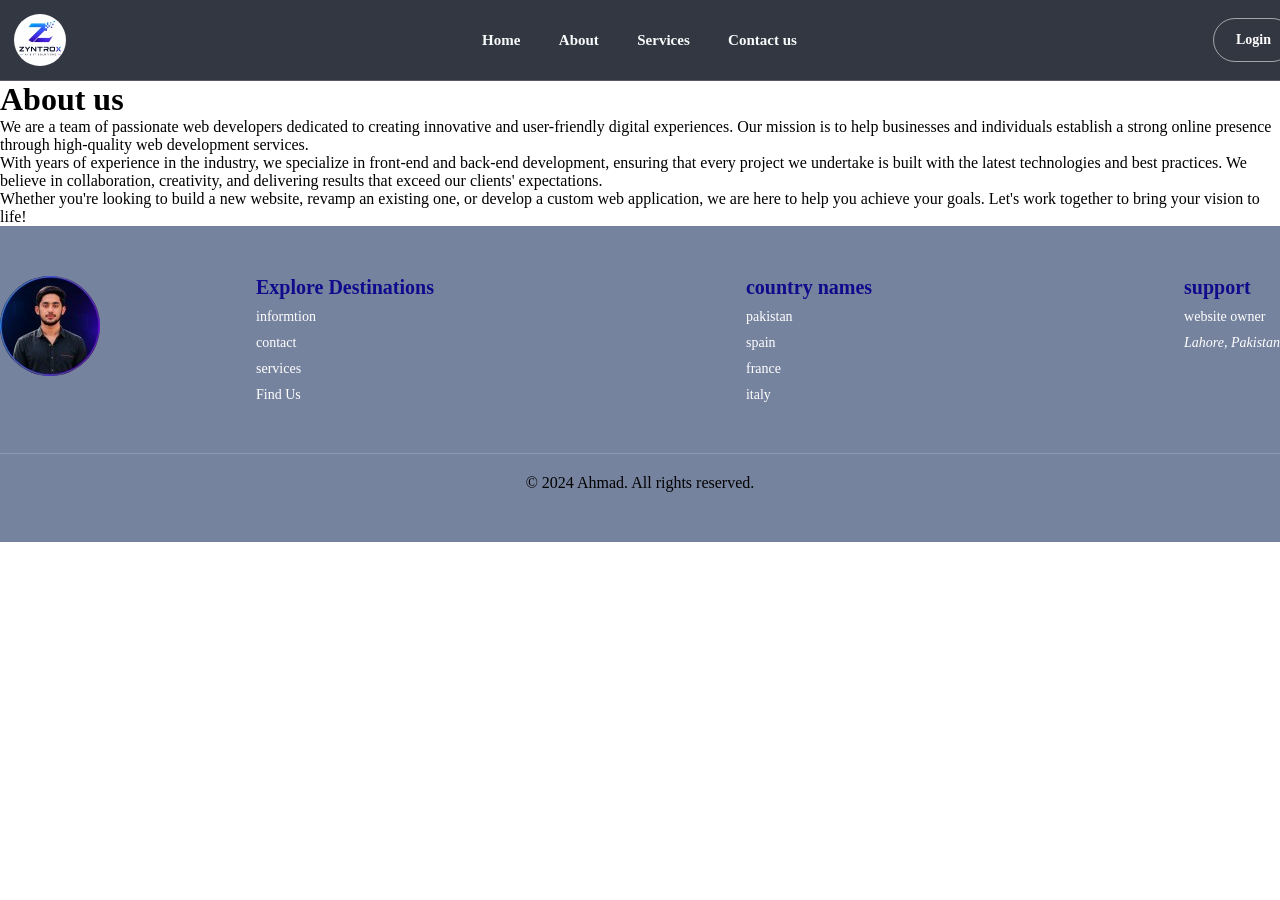
==== about.html @ ea2ce7a0 "gfdfg" ====
<!DOCTYPE html>
<html lang="en">
<head>
    <meta charset="UTF-8">
    <meta name="viewport" content="width=device-width, initial-scale=1.0">
    <title>About us</title>
    <link rel="stylesheet" href="css/queries.css">
    <link rel="stylesheet" href="css/global.css">
</head>
<body>

    <div class="w-full">
         <header class="header">
            <div class="header-content global-class">
                <div class="logo">
                    <img src="imgs/logo.jpg" alt="logo">
                </div>
                <nav class="nav" aria-label="Main navigation">
                    <ul>
                        <li><a href="/">Home</a></li>
                        <li><a href="/about">About</a></li>
                        <li><a href="/services">Services</a></li>
                        <li><a href="/contact-us">Contact us</a></li>
                    </ul>
                </nav>
                <div class="action">
                    <button>Login</button>
                </div>
            </div>
        </header>

        <div class="mw-1400">
            <div class="about-content">
                <h1>About us</h1>
                <p>We are a team of passionate web developers dedicated to creating innovative and user-friendly digital experiences. Our mission is to help businesses and individuals establish a strong online presence through high-quality web development services.</p>
                <p>With years of experience in the industry, we specialize in front-end and back-end development, ensuring that every project we undertake is built with the latest technologies and best practices. We believe in collaboration, creativity, and delivering results that exceed our clients' expectations.</p>
                <p>Whether you're looking to build a new website, revamp an existing one, or develop a custom web application, we are here to help you achieve your goals. Let's work together to bring your vision to life!</p>
            </div>
            </div>


         <!-- Footer -->

    <div class="footer">
        <div class="footer-container">
            <div class="footer-items">
                <div class="footer-logo">
                    <img src="imgs/ahmad.jpg" alt="ahmad">
                </div>
                <div class="footer-links">
                    <div class="footer-menus">
                        <h4>Explore Destinations</h4>
                        <a href="#">informtion</a>
                        <a href="#">contact</a>
                        <a href="#">services</a>
                        <a href="#">Find Us</a>
                    </div>
                    <div class="footer-menus">
                        <h4>country names</h4>
                        <a href="#">pakistan</a>
                        <a href="#">spain</a>
                        <a href="#">france </a>
                        <a href="#">italy</a>
                    </div>
                    <div class="footer-menus">
                        <h4>support</h1>
                            <a href="#">website owner</a>
                            <a href="">
                                <address>Lahore, Pakistan</address>
                            </a>
                    </div>
                </div>
            </div>
            <div class="footer-copyright">
                <p>&copy; 2024 Ahmad. All rights reserved.</p>
            </div>
        </div>
    </div>
    </div>
    
</body>
</html>
---- css/global.css ----
* {
    margin: 0;
    padding: 0;
}

html {
    scroll-behavior: smooth;
}

.global-class {
    display: flex;
    align-items: center;
    width: 100%;
    max-width: 1400px;
    justify-content: space-between;
}

.mw-1400 {
    display: flex;
    justify-content: center;
    width: 100%;
    max-width: 1400px;
}

.w-full {
    width: 100%;
    
}

/* Header */

.header {
    display: flex;
    gap: 32px;
    width: 100%;
    align-items: center;
    padding: 14px;
    justify-content: center;
    border-bottom: 1px solid rgb(255 255 255 / 18%);
    background-color: rgb(7 12 24 / 82%);

}

.logo {
    flex: 0 0 auto;
}

.logo img {
    display: block;
    width: 52px;
    height: 52px;
    border-radius: 50%;
    object-fit: cover;
}

.nav ul {
    display: flex;
    align-items: center;
    justify-content: center;
    gap: clamp(18px, 3vw, 40px);
    list-style: none;
}

.nav a {
    color: #f9fafb;
    font-size: 15px;
    font-weight: 600;
    text-decoration: none;
    transition: color 160ms ease;
}

.nav a:hover,
.nav a:focus-visible {
    color: #a5b4fc;
}

.action button,
.hero-button {
    display: inline-flex;
    min-height: 44px;
    align-items: center;
    justify-content: center;
    padding: 0 22px;
    border: 1px solid rgb(255 255 255 / 55%);
    border-radius: 999px;
    background: transparent;
    color: #fff;
    font: inherit;
    font-size: 14px;
    font-weight: 700;
    text-decoration: none;
    transition: background-color 160ms ease, color 160ms ease;
}

.action button {
    cursor: pointer;
}

.action button:hover,
.hero-button:hover {
    background-color: #fff;
    color: #111827;
}



/* footer */

.footer {
    width: 100%;
    display: flex;
    justify-content: center;
    background-color: #76839e;

}

.footer-container {
    display: flex;
    gap: 50px;
    flex-direction: column;
    padding: 50px 0 50px 0;
    width: 100%;
    max-width: 1400px;

}

.footer-items {
    display: flex;
    justify-content: space-between;
    gap: 50px;
}

.footer-links {
    width: 100%;
    max-width: 80%;
    display: flex;
    justify-content: space-between;
}

.footer-logo {
    display: flex;
    justify-content: start;
    width: 100%;
    max-width: 200px;
}

.footer-logo img {
    width: 100px;
    height: 100px;
    border-radius: 50%;
}

.footer-menus {
    display: flex;
    flex-direction: column;
    gap: 10px;
}

.footer-menus a {
    text-decoration: none;
    font-size: 14px;
    color: white;

}

.footer-menus a:hover {
    color: rgb(17, 10, 140);
    text-decoration: underline;
}

.footer-menus h4 {
    font-size: 20px;
    color: rgb(17, 10, 140);
}

.footer-copyright {
    display: flex;
    justify-content: center;
    border-top: 1px solid rgb(255 255 255 / 18%);
    padding-top: 20px;
}
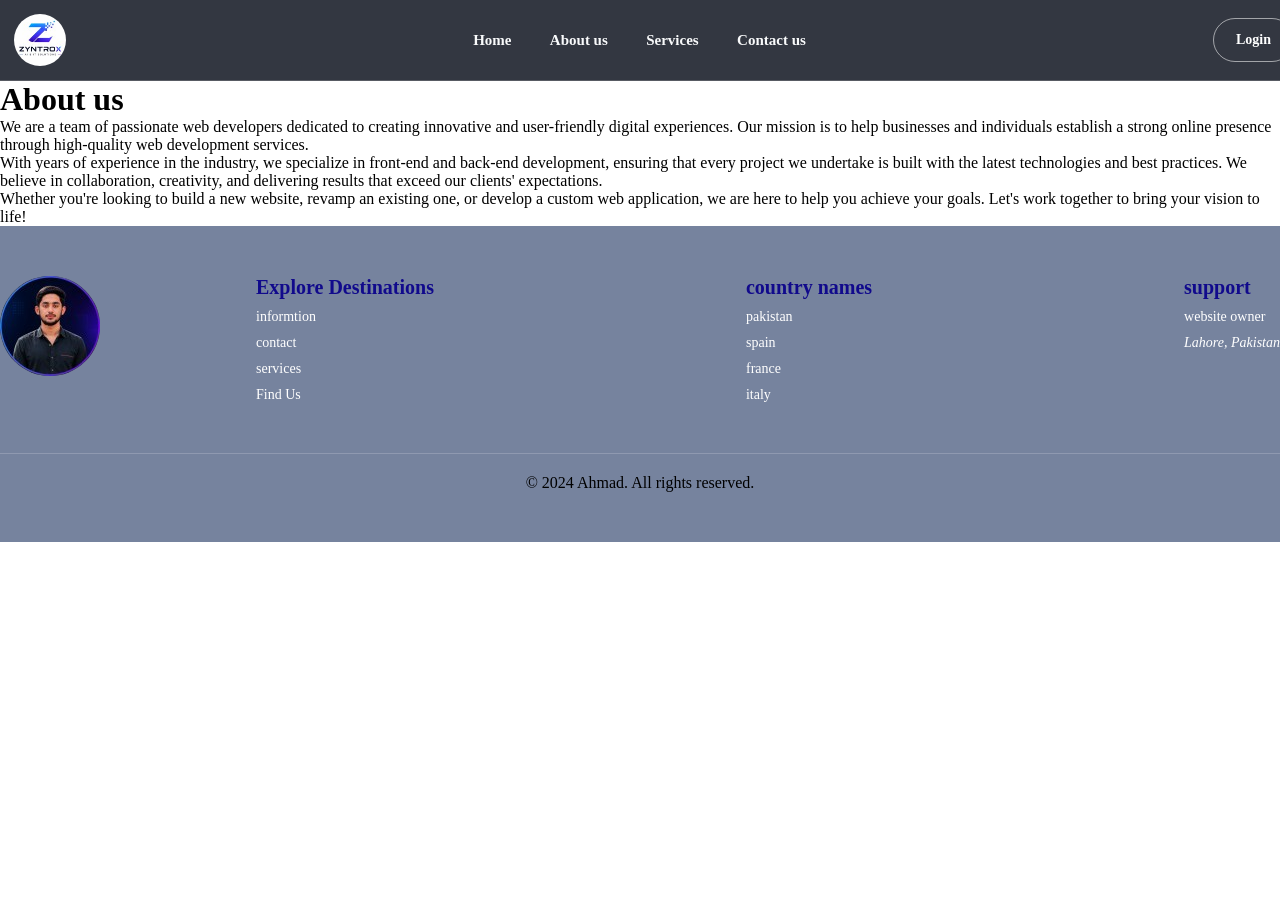
==== commit 7086d435: "asd" ====
--- a/about.html
+++ b/about.html
@@ -1,5 +1,6 @@
 <!DOCTYPE html>
 <html lang="en">
+
 <head>
     <meta charset="UTF-8">
     <meta name="viewport" content="width=device-width, initial-scale=1.0">
@@ -7,10 +8,11 @@
     <link rel="stylesheet" href="css/queries.css">
     <link rel="stylesheet" href="css/global.css">
 </head>
+
 <body>
 
     <div class="w-full">
-         <header class="header">
+        <header class="header">
             <div class="header-content global-class">
                 <div class="logo">
                     <img src="imgs/logo.jpg" alt="logo">
@@ -18,7 +20,7 @@
                 <nav class="nav" aria-label="Main navigation">
                     <ul>
                         <li><a href="/">Home</a></li>
-                        <li><a href="/about">About</a></li>
+                        <li><a href="/about">About us</a></li>
                         <li><a href="/services">Services</a></li>
                         <li><a href="/contact-us">Contact us</a></li>
                     </ul>
@@ -32,51 +34,59 @@
         <div class="mw-1400">
             <div class="about-content">
                 <h1>About us</h1>
-                <p>We are a team of passionate web developers dedicated to creating innovative and user-friendly digital experiences. Our mission is to help businesses and individuals establish a strong online presence through high-quality web development services.</p>
-                <p>With years of experience in the industry, we specialize in front-end and back-end development, ensuring that every project we undertake is built with the latest technologies and best practices. We believe in collaboration, creativity, and delivering results that exceed our clients' expectations.</p>
-                <p>Whether you're looking to build a new website, revamp an existing one, or develop a custom web application, we are here to help you achieve your goals. Let's work together to bring your vision to life!</p>
+                <p>We are a team of passionate web developers dedicated to creating innovative and user-friendly digital
+                    experiences. Our mission is to help businesses and individuals establish a strong online presence
+                    through high-quality web development services.</p>
+                <p>With years of experience in the industry, we specialize in front-end and back-end development,
+                    ensuring that every project we undertake is built with the latest technologies and best practices.
+                    We believe in collaboration, creativity, and delivering results that exceed our clients'
+                    expectations.</p>
+                <p>Whether you're looking to build a new website, revamp an existing one, or develop a custom web
+                    application, we are here to help you achieve your goals. Let's work together to bring your vision to
+                    life!</p>
             </div>
-            </div>
+        </div>
 
 
-         <!-- Footer -->
+        <!-- Footer -->
 
-    <div class="footer">
-        <div class="footer-container">
-            <div class="footer-items">
-                <div class="footer-logo">
-                    <img src="imgs/ahmad.jpg" alt="ahmad">
-                </div>
-                <div class="footer-links">
-                    <div class="footer-menus">
-                        <h4>Explore Destinations</h4>
-                        <a href="#">informtion</a>
-                        <a href="#">contact</a>
-                        <a href="#">services</a>
-                        <a href="#">Find Us</a>
+        <div class="footer">
+            <div class="footer-container">
+                <div class="footer-items">
+                    <div class="footer-logo">
+                        <img src="imgs/ahmad.jpg" alt="ahmad">
                     </div>
-                    <div class="footer-menus">
-                        <h4>country names</h4>
-                        <a href="#">pakistan</a>
-                        <a href="#">spain</a>
-                        <a href="#">france </a>
-                        <a href="#">italy</a>
-                    </div>
-                    <div class="footer-menus">
-                        <h4>support</h1>
-                            <a href="#">website owner</a>
-                            <a href="">
-                                <address>Lahore, Pakistan</address>
-                            </a>
+                    <div class="footer-links">
+                        <div class="footer-menus">
+                            <h4>Explore Destinations</h4>
+                            <a href="#">informtion</a>
+                            <a href="#">contact</a>
+                            <a href="#">services</a>
+                            <a href="#">Find Us</a>
+                        </div>
+                        <div class="footer-menus">
+                            <h4>country names</h4>
+                            <a href="#">pakistan</a>
+                            <a href="#">spain</a>
+                            <a href="#">france </a>
+                            <a href="#">italy</a>
+                        </div>
+                        <div class="footer-menus">
+                            <h4>support</h1>
+                                <a href="#">website owner</a>
+                                <a href="">
+                                    <address>Lahore, Pakistan</address>
+                                </a>
+                        </div>
                     </div>
                 </div>
-            </div>
-            <div class="footer-copyright">
-                <p>&copy; 2024 Ahmad. All rights reserved.</p>
+                <div class="footer-copyright">
+                    <p>&copy; 2024 Ahmad. All rights reserved.</p>
+                </div>
             </div>
         </div>
     </div>
-    </div>
-    
+
 </body>
+
 </html>
